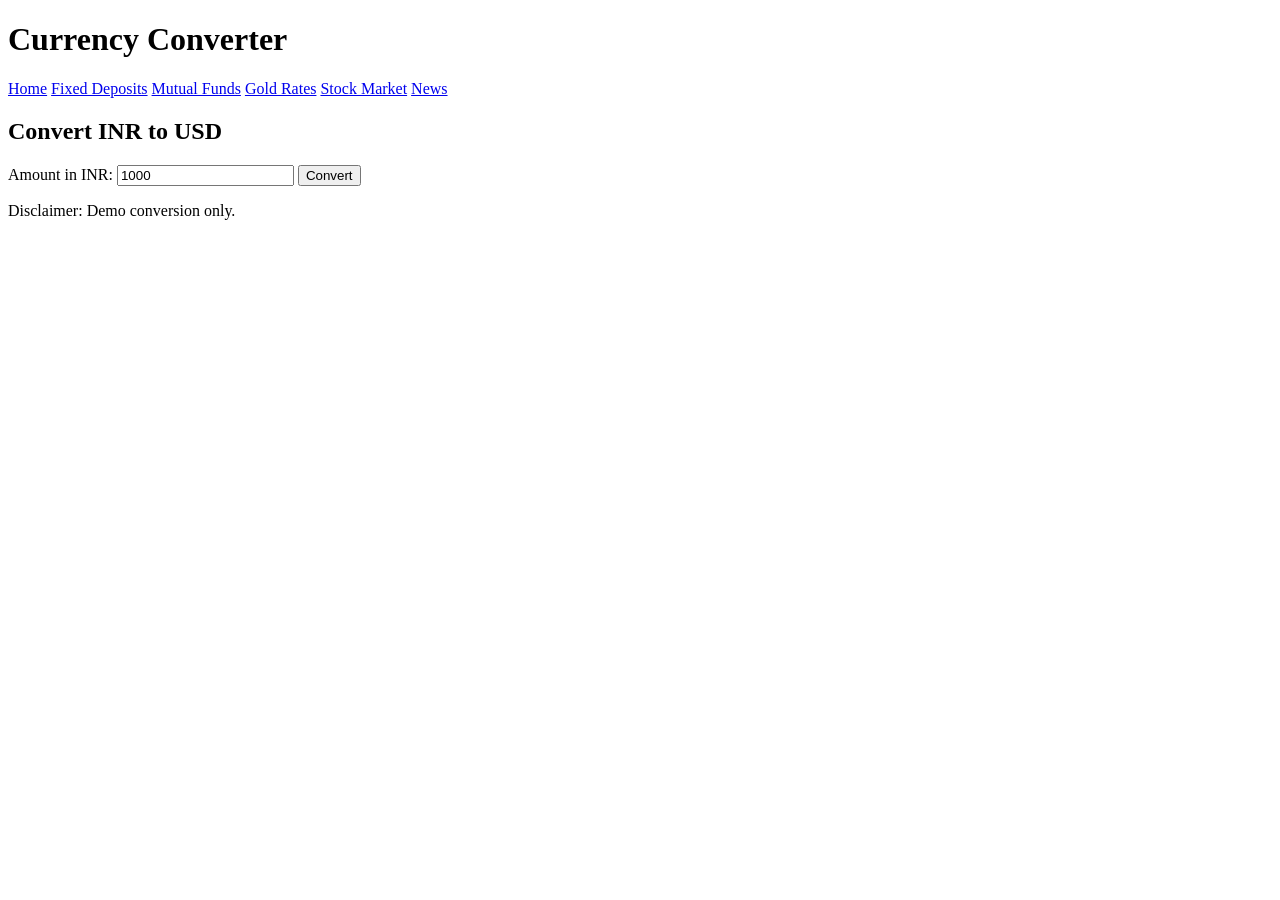
==== currency.html @ c78d9977 "Add files via upload" ====
<!DOCTYPE html>
<html lang="en">
<head>
  <meta charset="UTF-8">
  <title>Currency Converter</title>
  <link rel="stylesheet" href="css/style.css">
</head>
<body>
  <header>
    <h1>Currency Converter</h1>
    <nav>
      <a href="index.html">Home</a>
      <a href="fd.html">Fixed Deposits</a>
      <a href="mutualfunds.html">Mutual Funds</a>
      <a href="gold.html">Gold Rates</a>
      <a href="stocks.html">Stock Market</a>
      <a href="news.html">News</a>
    </nav>
  </header>

  <section>
    <h2>Convert INR to USD</h2>
    <label>Amount in INR: <input type="number" id="inr" value="1000"></label>
    <button onclick="convertCurrency()">Convert</button>
    <p id="conversion"></p>
  </section>

  <footer>
    <p>Disclaimer: Demo conversion only.</p>
  </footer>

  <script src="js/script.js"></script>
</body>
</html>
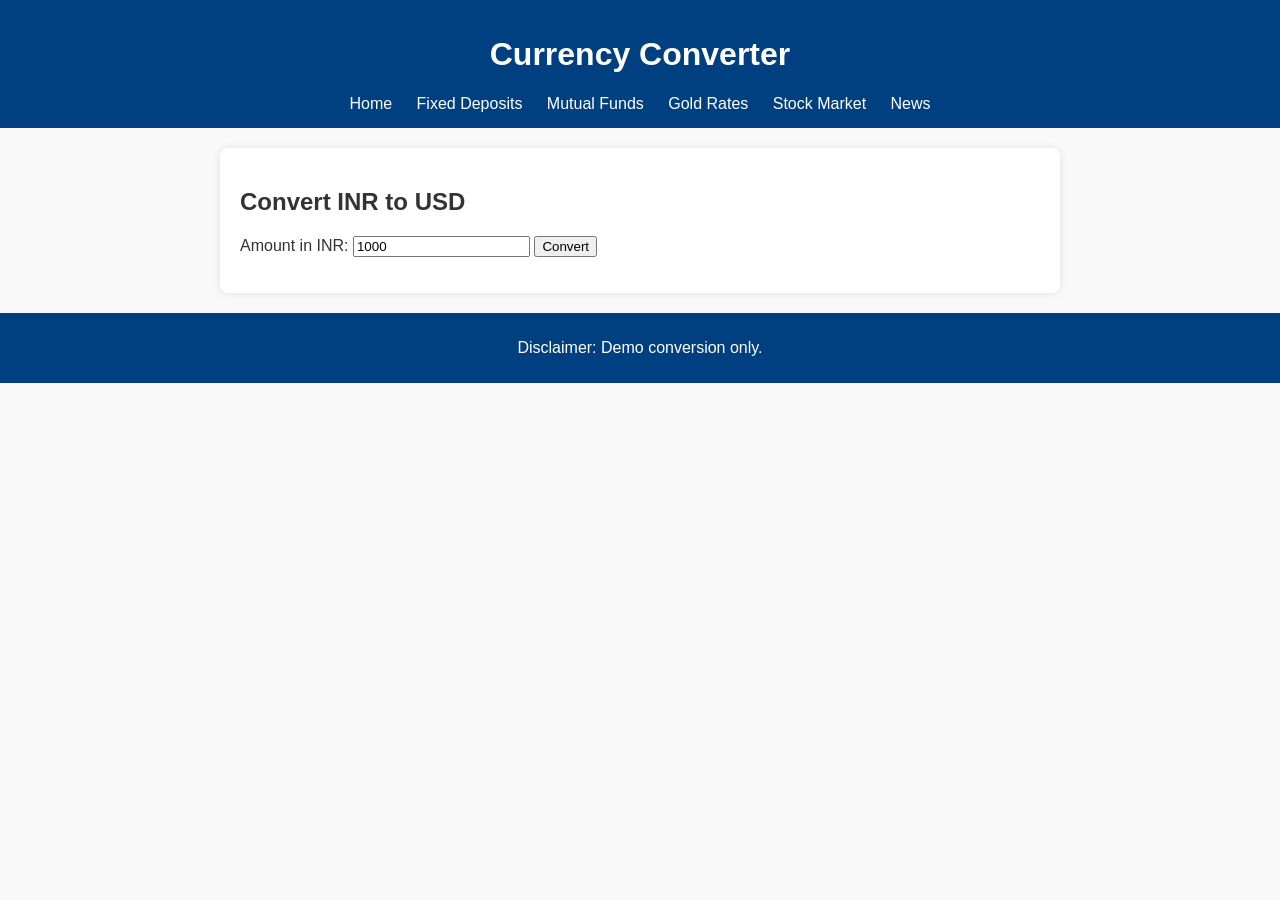
==== commit e5ea9a3d: "Update stylesheet link and add script reference" ====
--- a/currency.html
+++ b/currency.html
@@ -1,34 +1,36 @@
-<!DOCTYPE html>
-<html lang="en">
-<head>
-  <meta charset="UTF-8">
-  <title>Currency Converter</title>
-  <link rel="stylesheet" href="css/style.css">
-</head>
-<body>
-  <header>
-    <h1>Currency Converter</h1>
-    <nav>
-      <a href="index.html">Home</a>
-      <a href="fd.html">Fixed Deposits</a>
-      <a href="mutualfunds.html">Mutual Funds</a>
-      <a href="gold.html">Gold Rates</a>
-      <a href="stocks.html">Stock Market</a>
-      <a href="news.html">News</a>
-    </nav>
-  </header>
-
-  <section>
-    <h2>Convert INR to USD</h2>
-    <label>Amount in INR: <input type="number" id="inr" value="1000"></label>
-    <button onclick="convertCurrency()">Convert</button>
-    <p id="conversion"></p>
-  </section>
-
-  <footer>
-    <p>Disclaimer: Demo conversion only.</p>
-  </footer>
-
-  <script src="js/script.js"></script>
-</body>
-</html>
+<!DOCTYPE html>
+<html lang="en">
+<head>
+  <meta charset="UTF-8">
+  <meta name="viewport" content="width=device-width, initial-scale=1.0">
+  <title>Currency Converter</title>
+   <link rel="stylesheet" href="css/style.css">
+  <script src="js/script.js"></script>
+</head>
+<body>
+  <header>
+    <h1>Currency Converter</h1>
+    <nav>
+      <a href="index.html">Home</a>
+      <a href="fd.html">Fixed Deposits</a>
+      <a href="mutualfunds.html">Mutual Funds</a>
+      <a href="gold.html">Gold Rates</a>
+      <a href="stocks.html">Stock Market</a>
+      <a href="news.html">News</a>
+    </nav>
+  </header>
+
+  <section>
+    <h2>Convert INR to USD</h2>
+    <label>Amount in INR: <input type="number" id="inr" value="1000"></label>
+    <button onclick="convertCurrency()">Convert</button>
+    <p id="conversion"></p>
+  </section>
+
+  <footer>
+    <p>Disclaimer: Demo conversion only.</p>
+  </footer>
+
+  <script src="script.js"></script>
+</body>
+</html>
--- a/css/style.css
+++ b/css/style.css
@@ -0,0 +1,36 @@
+
+body {
+  font-family: Arial, sans-serif;
+  margin: 0;
+  background: #f9f9f9;
+  color: #333;
+}
+
+header {
+  background: #004080;
+  color: white;
+  padding: 15px;
+  text-align: center;
+}
+
+nav a {
+  margin: 0 10px;
+  color: white;
+  text-decoration: none;
+}
+
+section {
+  margin: 20px auto;
+  max-width: 800px;
+  background: white;
+  padding: 20px;
+  border-radius: 8px;
+  box-shadow: 0 0 8px rgba(0,0,0,0.1);
+}
+
+footer {
+  text-align: center;
+  padding: 10px;
+  background: #004080;
+  color: white;
+}
